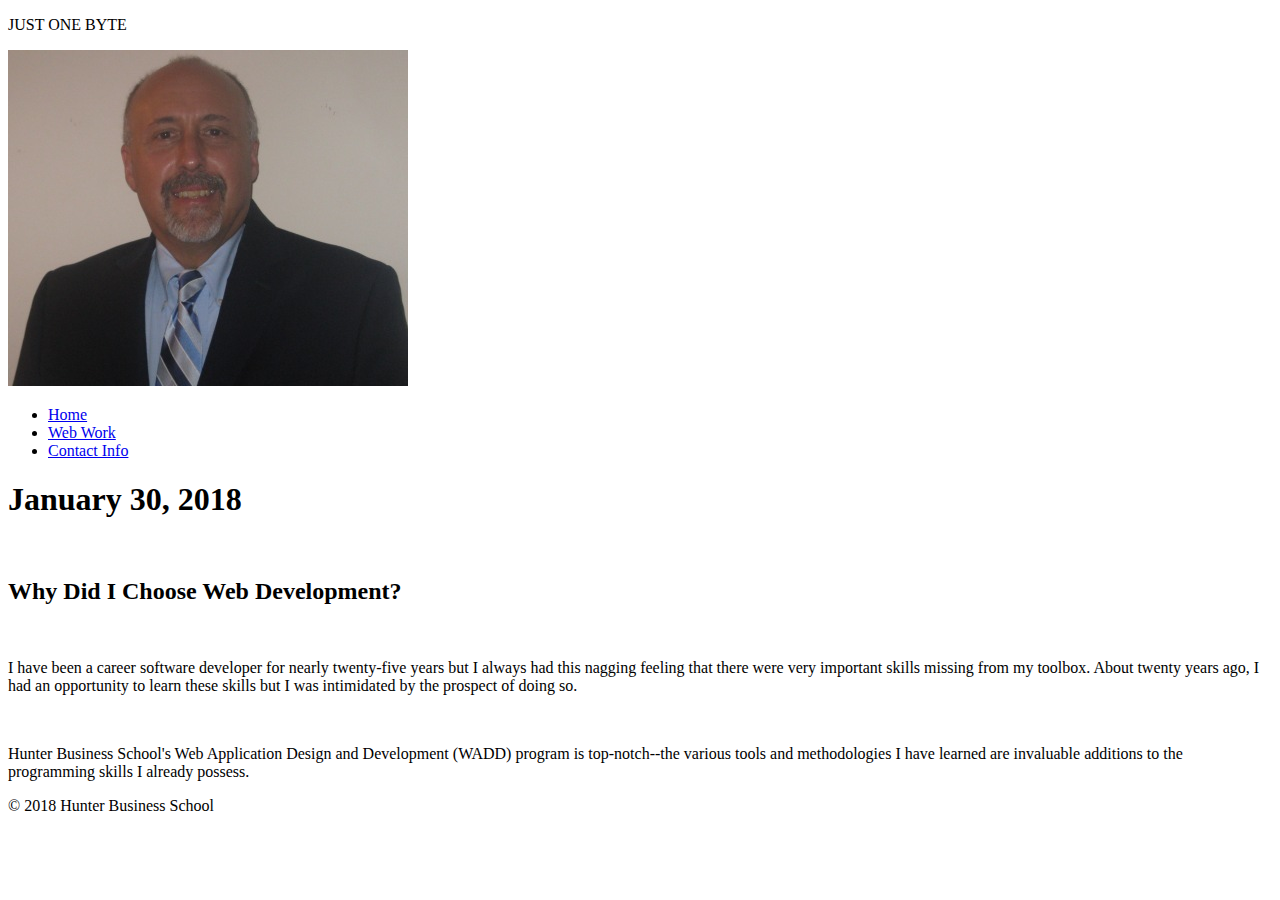
==== blog.htm @ 25285953 "Add files via upload" ====
﻿<!DOCTYPE html>
<html lang="en">
<head>
    <meta charset="utf-8" />
    <title>My Blog</title>
</head>
<body>
    <header>
        <div>
            <p>JUST ONE BYTE</p>
        </div>
        <div>
            <img src="images/matt_headshot_linkedin.png" alt="Matthew P. Seltzer headshot"/>
        </div>
    </header>
    <nav>
        <ul>
            <li><a href="index.htm">Home</a></li>
            <li><a href="portfolio.htm">Web Work</a></li>
            <li><a href="contact.htm">Contact Info</a></li>
        </ul>
    </nav>
    <main>
        <h1>January 30, 2018</h1>
        <br />
        <h2>Why Did I Choose Web Development?</h2>
        <br />
        <p>
            I have been a career software developer for nearly twenty-five years but I always had this nagging feeling that there were very important skills missing from my toolbox.
            About twenty years ago, I had an opportunity to learn these skills but I was intimidated by the prospect of doing so.
        </p>
        <br />
        <p>Hunter Business School&apos;s Web Application Design and Development (WADD) program is top-notch--the various tools and methodologies I have learned are invaluable additions to the programming skills I already possess.</p>
    </main>
    <footer>
        &copy; 2018 Hunter Business School
    </footer>
</body>
</html>
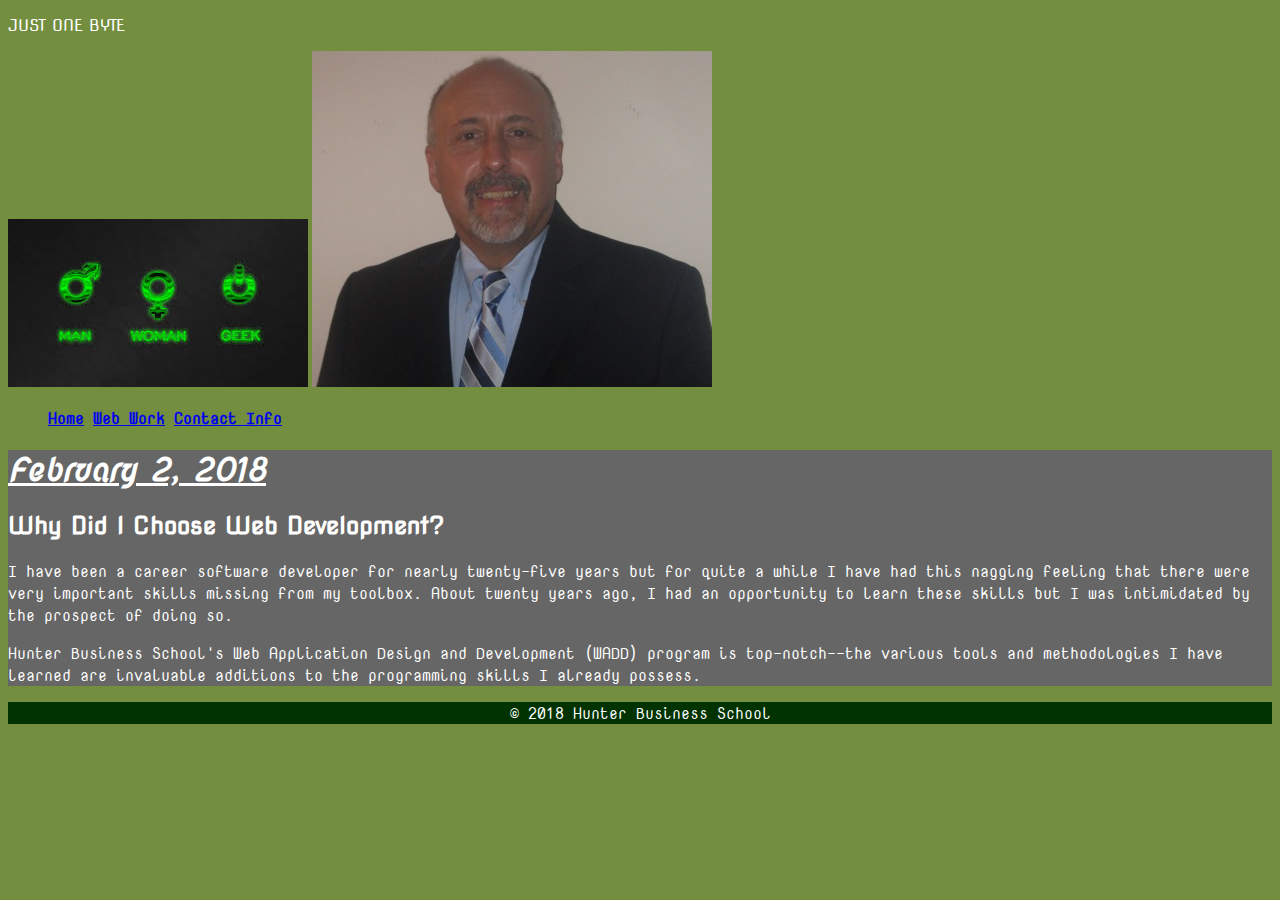
==== commit 24601228: "Second iteration of blog site" ====
--- a/blog.htm
+++ b/blog.htm
@@ -3,36 +3,38 @@
 <head>
     <meta charset="utf-8" />
     <title>My Blog</title>
+    <link href="https://fonts.googleapis.com/css?family=Nova+Mono" rel="stylesheet"> 
+    <link href="https://fonts.googleapis.com/css?family=Nova+Script" rel="stylesheet"> 
+    <link href="https://fonts.googleapis.com/css?family=Nova+Square" rel="stylesheet">
+    <link href="css/blog.css" rel="stylesheet">
 </head>
 <body>
     <header>
         <div>
-            <p>JUST ONE BYTE</p>
+            <p class="square">JUST ONE BYTE</p>
         </div>
         <div>
+            <img src="images/man_woman_geek.jpg" alt="man, woman, geek glyphs"/>
             <img src="images/matt_headshot_linkedin.png" alt="Matthew P. Seltzer headshot"/>
         </div>
     </header>
     <nav>
-        <ul>
+        <ul class="mono">
             <li><a href="index.htm">Home</a></li>
             <li><a href="portfolio.htm">Web Work</a></li>
             <li><a href="contact.htm">Contact Info</a></li>
         </ul>
     </nav>
-    <main>
-        <h1>January 30, 2018</h1>
-        <br />
-        <h2>Why Did I Choose Web Development?</h2>
-        <br />
-        <p>
-            I have been a career software developer for nearly twenty-five years but I always had this nagging feeling that there were very important skills missing from my toolbox.
+    <main class="verbiage">
+        <h1 class="blog-entry-date">February 2, 2018</h1>
+        <h2 class="square">Why Did I Choose Web Development?</h2>
+        <p class="mono">
+            I have been a career software developer for nearly twenty-five years but for quite a while I have had this nagging feeling that there were very important skills missing from my toolbox.
             About twenty years ago, I had an opportunity to learn these skills but I was intimidated by the prospect of doing so.
         </p>
-        <br />
-        <p>Hunter Business School&apos;s Web Application Design and Development (WADD) program is top-notch--the various tools and methodologies I have learned are invaluable additions to the programming skills I already possess.</p>
+        <p class="mono">Hunter Business School&apos;s Web Application Design and Development (WADD) program is top-notch--the various tools and methodologies I have learned are invaluable additions to the programming skills I already possess.</p>
     </main>
-    <footer>
+    <footer class="mono">
         &copy; 2018 Hunter Business School
     </footer>
 </body>
--- a/css/blog.css
+++ b/css/blog.css
@@ -0,0 +1,58 @@
+body 
+{
+    background-color: #728E3E;
+    color: white;
+}
+footer
+{
+    background-color: #003300;
+    text-align: center;
+}
+.mono
+{
+    font-family: 'Nova Mono', monospace;
+}
+.square
+{
+    font-family: 'Nova Square', cursive;
+}
+.blog-entry-date
+{
+    font-family: 'Nova Script', cursive;
+    text-decoration: underline;
+}
+.dict-def
+{
+    font-family: 'Cormorant Garamond', serif;
+    font-weight: bold;
+    color:white;
+    font-size: 12pt;
+}
+.dict-def-ital
+{
+    font-family: 'Cormorant Garamond', serif;
+    font-style: italic;
+    font-weight: bold;
+    color:white;
+    font-size: 12pt;
+}
+ul
+{  
+    text-decoration: none;
+}
+li
+{
+    display: inline;
+    font-weight: bold;
+}
+.no-underline
+{
+    text-decoration-line: none;
+    font-weight: bold;
+}
+main
+{
+    background-color: #666666;
+}
+
+
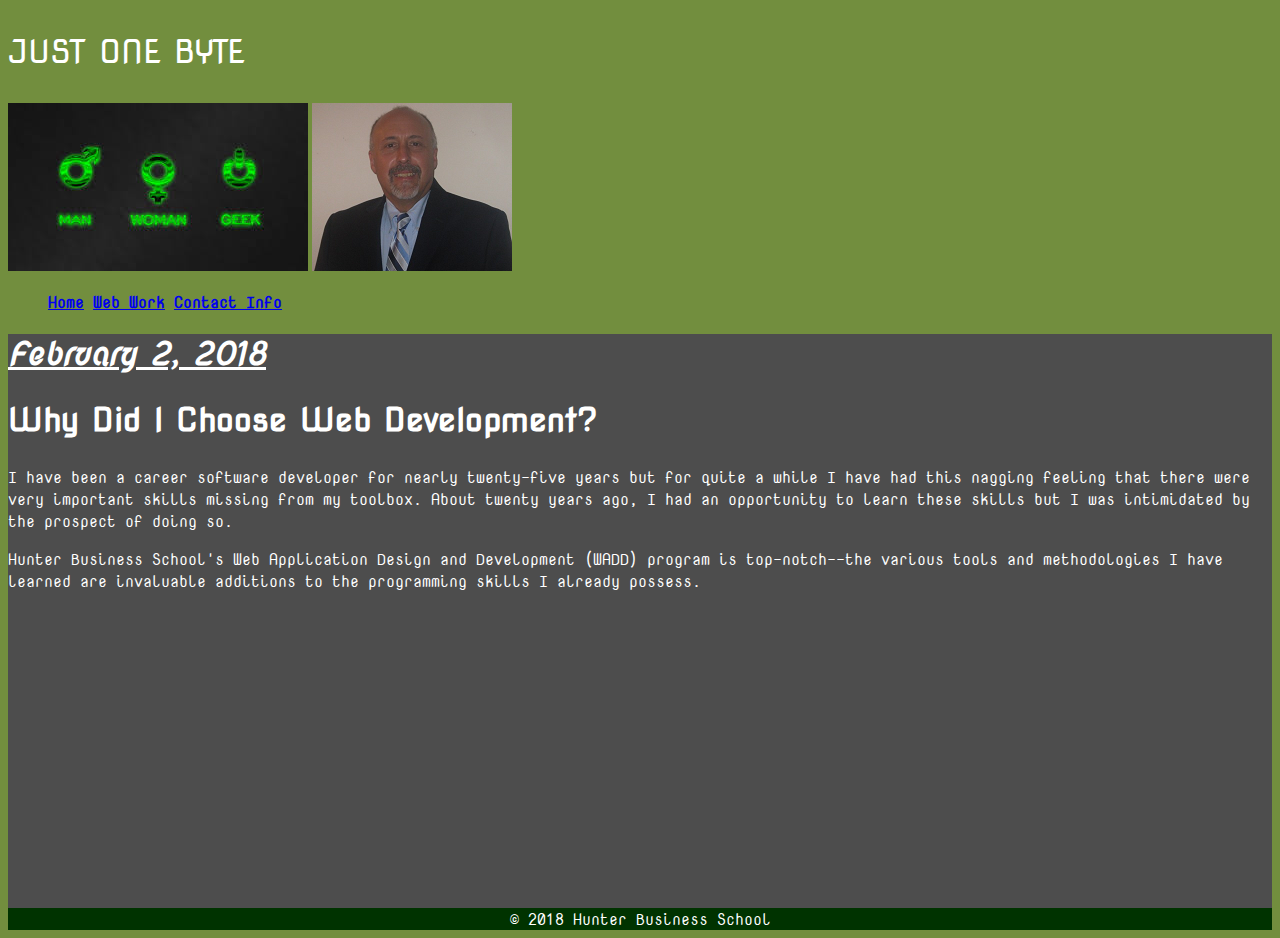
==== commit c02d55ac: "11:22 PM, February 1, 2018" ====
--- a/blog.htm
+++ b/blog.htm
@@ -15,7 +15,7 @@
         </div>
         <div>
             <img src="images/man_woman_geek.jpg" alt="man, woman, geek glyphs"/>
-            <img src="images/matt_headshot_linkedin.png" alt="Matthew P. Seltzer headshot"/>
+            <img src="images/matt_headshot_linkedin_2.png" alt="Matthew P. Seltzer headshot" title="me"/>
         </div>
     </header>
     <nav>
@@ -33,6 +33,9 @@
             About twenty years ago, I had an opportunity to learn these skills but I was intimidated by the prospect of doing so.
         </p>
         <p class="mono">Hunter Business School&apos;s Web Application Design and Development (WADD) program is top-notch--the various tools and methodologies I have learned are invaluable additions to the programming skills I already possess.</p>
+        <div class="filler">
+            <p>&nbsp;</p>
+        </div>
     </main>
     <footer class="mono">
         &copy; 2018 Hunter Business School
--- a/css/blog.css
+++ b/css/blog.css
@@ -2,6 +2,7 @@
 {
     background-color: #728E3E;
     color: white;
+    height: 100%;
 }
 footer
 {
@@ -15,6 +16,7 @@
 .square
 {
     font-family: 'Nova Square', cursive;
+    font-size: 24pt;
 }
 .blog-entry-date
 {
@@ -52,7 +54,14 @@
 }
 main
 {
-    background-color: #666666;
+    background-color: #4D4D4D;
+}
+.filler
+{
+    height: 300px;
+}
+.contact-info
+{
+    background-color: dimgray;
 }
 
-
